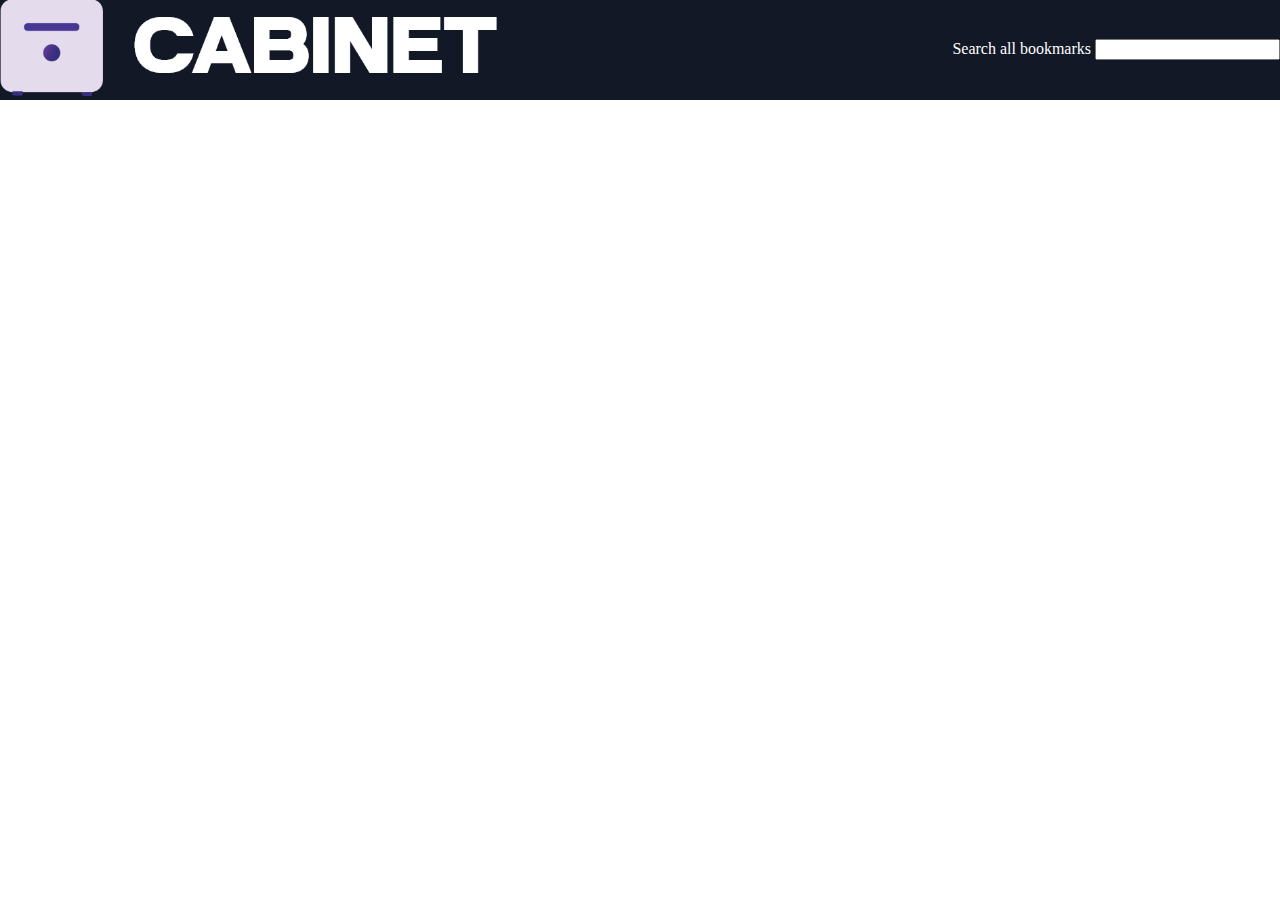
==== frontend/public/index.html @ fffbe7d7 "Edit public/index.html" ====
<!DOCTYPE html>
<html lang="en">
<head>
    <meta charset="UTF-8">
    <meta name="viewport" content="width=device-width, initial-scale=1.0">
    <title>Cabinet</title>
    <link rel="stylesheet" href="../src/styles/global.css">
</head>
<body>
            <div class="header">
                <div>
                    <img src="../src/assets/images/logo.png" alt="logo" width="500px">
                </div>
                <div>
                    <form>
                        <label for="search" class="search-label">Search all bookmarks</label>
                        <input type="text" id="search">
                    </form>
                </div>
            </div>
</body>
</html>
---- frontend/src/styles/global.css ----
.header {
    background: #121826;
    justify-content: space-between;
    margin: 0px;
    display: flex;
    align-items: center;
    position: relative;

}

.search-label {
    color: white;
}


body {
    margin: 0px;
}
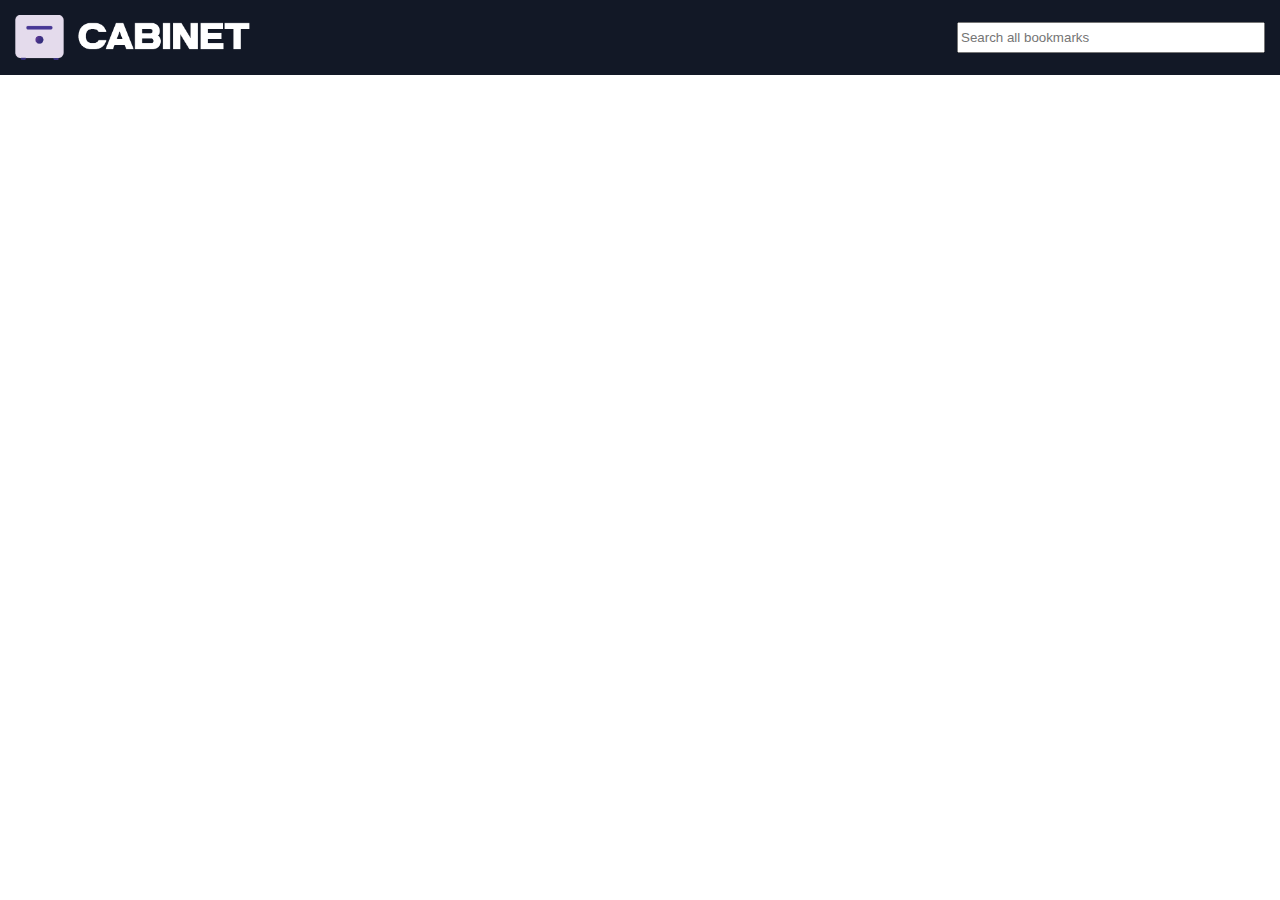
==== commit a7e45ff1: "Edit index.html and ../src/styles/global.css q" ====
--- a/frontend/public/index.html
+++ b/frontend/public/index.html
@@ -7,16 +7,15 @@
     <link rel="stylesheet" href="../src/styles/global.css">
 </head>
 <body>
-            <div class="header">
-                <div>
-                    <img src="../src/assets/images/logo.png" alt="logo" width="500px">
-                </div>
-                <div>
-                    <form>
-                        <label for="search" class="search-label">Search all bookmarks</label>
-                        <input type="text" id="search">
-                    </form>
-                </div>
-            </div>
+    <div class="header">
+        <div class="logo">
+            <img src="../src/assets/images/logo.png" alt="logo" width="500px">
+        </div>
+        <div>
+            <form>
+                <input class ="search" type="text" id="search" placeholder="Search all bookmarks">
+            </form>
+        </div>
+    </div>
 </body>
 </html>--- a/frontend/src/styles/global.css
+++ b/frontend/src/styles/global.css
@@ -5,11 +5,23 @@
     display: flex;
     align-items: center;
     position: relative;
+    padding: 15px;
 
 }
 
-.search-label {
+.logo {
+    display: flex;
+    justify-content: flex-start;
+    width: 20px;
+    height: 45px
+}
+
+.search {
     color: white;
+    align-items: center;
+    height: 25px;
+    width: 300px;
+    display: flex;
 }
 
 
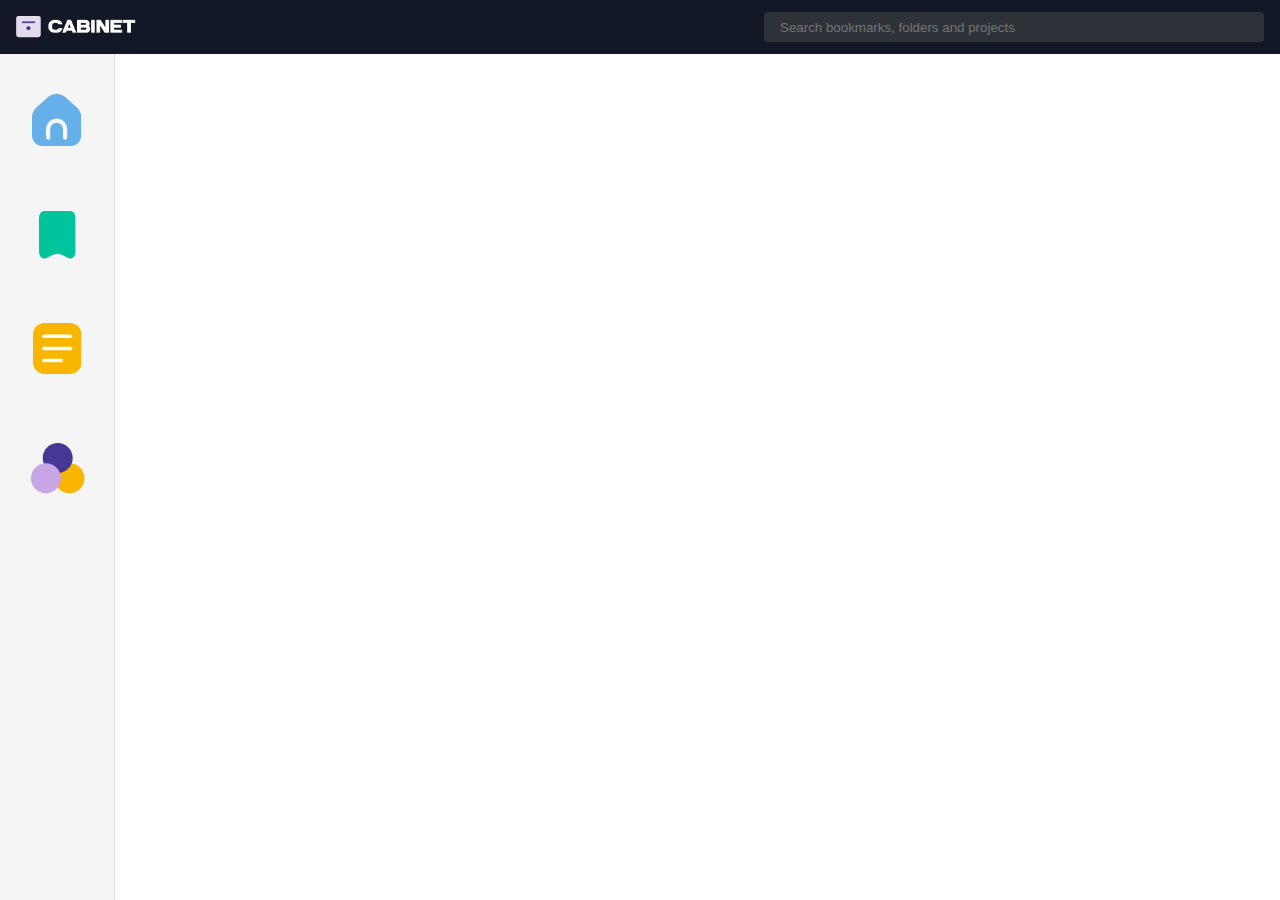
==== commit 140c15ba: "Edit ../public/index.html" ====
--- a/frontend/public/index.html
+++ b/frontend/public/index.html
@@ -7,15 +7,33 @@
     <link rel="stylesheet" href="../src/styles/global.css">
 </head>
 <body>
-    <div class="header">
+    <header class="header">
         <div class="logo">
-            <img src="../src/assets/images/logo.png" alt="logo" width="500px">
+            <img src="../src/assets/images/logo.png" alt="logo" width="120px">
         </div>
-        <div>
-            <form>
-                <input class ="search" type="text" id="search" placeholder="Search all bookmarks">
-            </form>
+        <div class="search-container">
+            <input class ="search" type="text" placeholder="Search bookmarks, folders and projects">
         </div>
+        
+    </header>
+
+    <div class="main-container">
+        <nav class="left-sidebar">
+            <button class="nav-item" data-page="home" title="Home">
+                <img src="../src/assets/images/home.png" class="nav-icon" alt="home">
+            </button>
+            <button class="nav-item" data-page="bookmarks" title="Bookmarks">
+                <img src="../src/assets/images/bookmark.png" class="nav-icon" alt="bookmarks">
+            </button>
+            <button class="nav-item" data-page="notes" title="Notes">
+                <img src="../src/assets/images/notes.png" class="nav-icon" alt="notes">
+            </button>
+            <button class="nav-item" data-page="projects" title="Projects">
+                <img src="../src/assets/images/projects.png" class="nav-icon" alt="projects">
+            </button>
+        </nav>
     </div>
+
+    <script src="../src/app.js" defer></script>
+    <script src="../src/utils/db.js" defer></script>
 </body>
-</html>--- a/frontend/src/styles/global.css
+++ b/frontend/src/styles/global.css
@@ -1,31 +1,83 @@
+
+* {
+    margin: 0;
+    padding: 0;
+    box-sizing: border-box;
+}
+
+body {
+    font-family: system-ui, "Segoe UI", Roboto, Oxygen, Ubuntu, Cantarell, Helvetica, Arial, sans-serif, "Apple Color Emoji", "Segoe UI Emoji", "Segoe UI Symbol";
+    height: 100vh;
+    display: flex;
+    flex-direction: column;
+}
+
+
 .header {
     background: #121826;
-    justify-content: space-between;
-    margin: 0px;
     display: flex;
     align-items: center;
-    position: relative;
-    padding: 15px;
-
+    padding: 0.75rem 1rem;
+    justify-content: space-between;
 }
 
 .logo {
     display: flex;
-    justify-content: flex-start;
-    width: 20px;
-    height: 45px
+    align-items: center;
+    gap: 0.5rem;
+}
+
+.search-container {
+    flex: 1;
+    display: flex;
+    align-items: center;
+    justify-content: center;
+    position: relative;
+    max-width: 500px;
 }
 
 .search {
     color: white;
-    align-items: center;
-    height: 25px;
-    width: 300px;
+    background-color: #2d3238;
+    height: 30px;
+    width: 300%;
     display: flex;
+    border: none;
+    padding: 0.5rem 1rem;
+    border-radius: 4px;
 }
 
-
-body {
-    margin: 0px;
+.main-container {
+    display: flex;
+    flex-grow: 1;
+    height: calc(100hv - 60px);
 }
 
+.left-sidebar {
+    width: 115px;
+    background-color: #f5f5f5;
+    padding: 1rem 0;
+    display: flex;
+    flex-direction: column;
+    gap: 1rem;
+    border-right: 1px solid #e0e0e0;
+}
+
+.nav-item {
+    display: flex;
+    align-items: center;
+    justify-content: center;
+    width: 100%;
+    gap: 0.75rem;
+    padding: 0.75rem 0;
+    background: none;
+    border: none;
+    cursor: pointer;
+}
+
+.nav-icon {
+    display: flex;
+    align-items: center;
+    gap: 0.75rem;
+    padding: 0.75rem 1rem;
+}